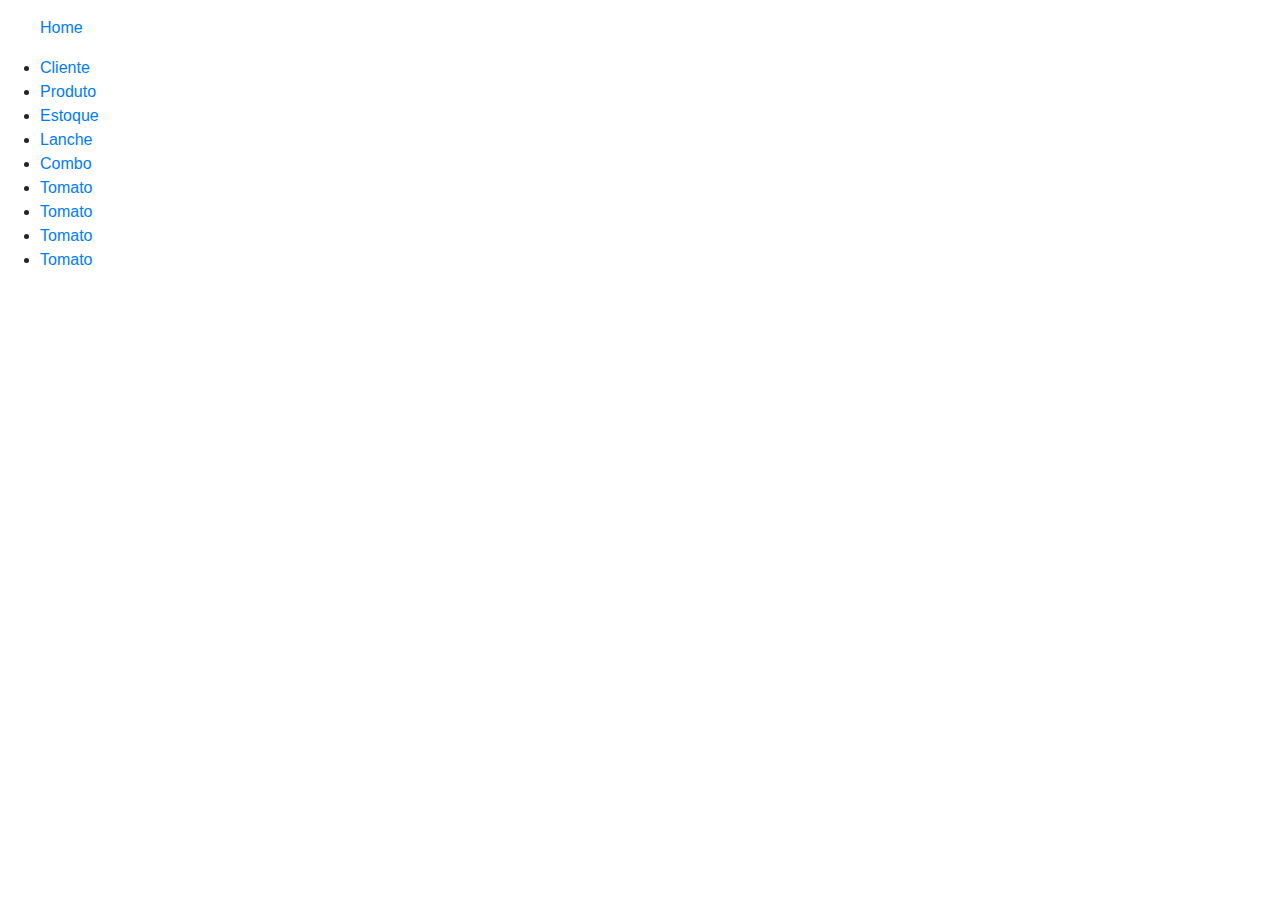
==== index.html @ 47eab7c0 "init angularjs" ====
<!DOCTYPE html>
<html lang="pt-br" ng-app="sglanchoneteApp">

<head>
    <base ref=".">
    <meta charset="UTF-8">
    <meta name="viewport" content="width=device-width, initial-scale=1.0">
    <title>Angular</title>
    <link rel="shortcut icon" href="favicon.ico" type="image/x-icon">
    <link rel="stylesheet" href="css/bootstrap.min.css">
    <link rel="stylesheet" href="lib/bootstrap.min.js">
</head>

<body>
    <approot></approot>
    <script src="lib/angular.min.js"></script>
    <script srf="lib/jquery.min.js"></script>
    <script src="lib/angular-route.min.js"></script>

    <!-- APP -->
    <script src="app.js"></script>

    <!-- ROUTE -->
    <script src="config/router.js"></script>

    <!-- CONTROLLER -->
    <script src="controller/LanchoneteController.js"></script>

    <!-- SERVICES -->
    <script src="services/LanchoneteService.js"></script>

</body>

</html>
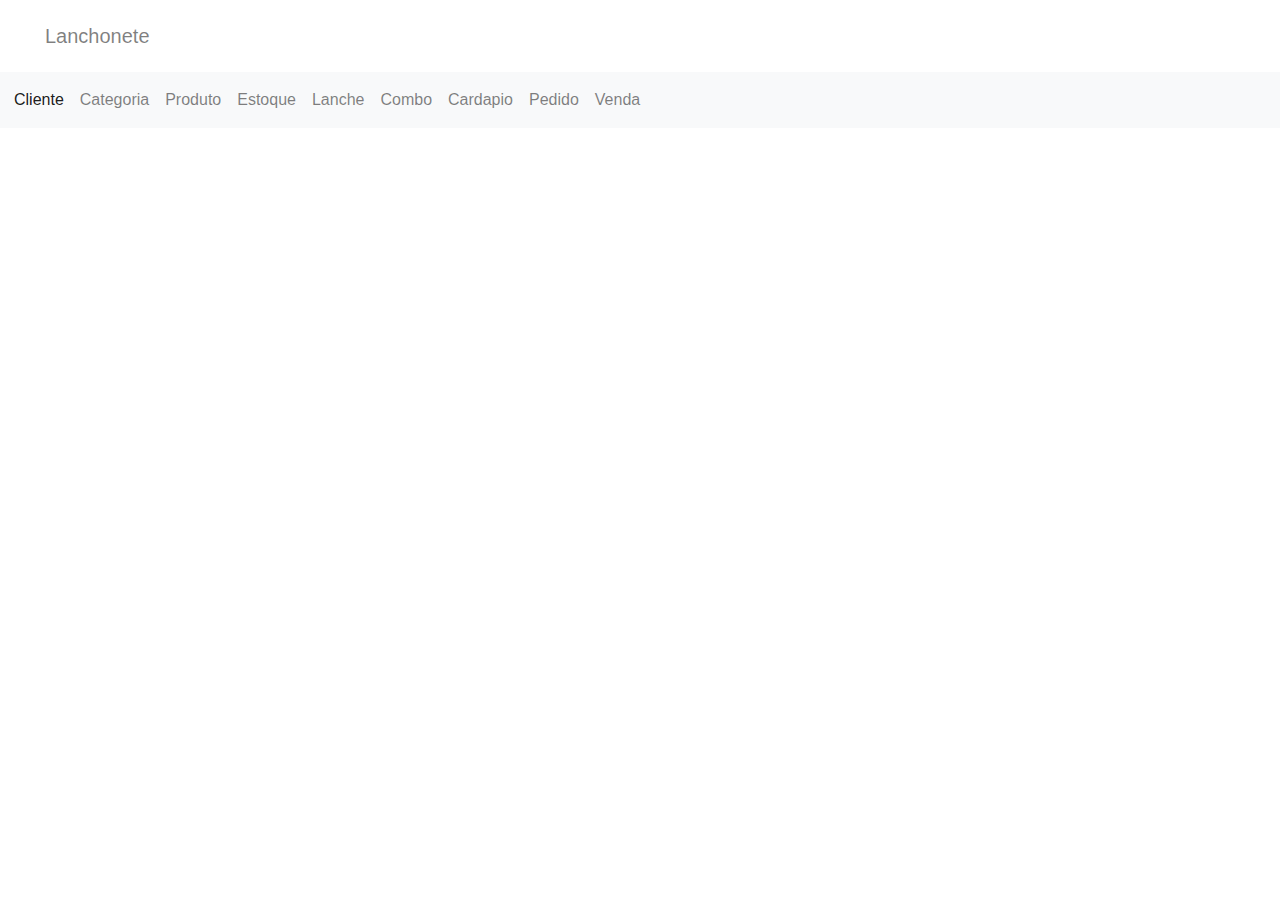
==== commit 6ed76dbc: "montado base estrutura/layout" ====
--- a/index.html
+++ b/index.html
@@ -8,26 +8,47 @@
     <title>Angular</title>
     <link rel="shortcut icon" href="favicon.ico" type="image/x-icon">
     <link rel="stylesheet" href="css/bootstrap.min.css">
+    <link rel="stylesheet" href="css/app.css">
     <link rel="stylesheet" href="lib/bootstrap.min.js">
 </head>
 
-<body>
+<body style="margin: 0 5px;">
     <approot></approot>
     <script src="lib/angular.min.js"></script>
-    <script srf="lib/jquery.min.js"></script>
+    <script src="lib/jquery.min.js"></script>
+    <script src="lib/popper.min.js"></script>
     <script src="lib/angular-route.min.js"></script>
 
     <!-- APP -->
     <script src="app.js"></script>
+    <script src="components/layout.js"></script>
 
     <!-- ROUTE -->
     <script src="config/router.js"></script>
 
     <!-- CONTROLLER -->
-    <script src="controller/LanchoneteController.js"></script>
+    <script src="controller/ClienteController.js"></script>
+    <script src="controller/CategoriaController.js"></script>
+    <script src="controller/CardapioController.js"></script>
+    <script src="controller/ComboController.js"></script>
+    <script src="controller/EstoqueController.js"></script>
+    <script src="controller/LancheController.js"></script>
+    <script src="controller/ProdutoController.js"></script>
+    <script src="controller/PedidoController.js"></script>
+    <script src="controller/VendaController.js"></script>
 
     <!-- SERVICES -->
-    <script src="services/LanchoneteService.js"></script>
+    <script src="services/ClienteService.js"></script>
+    <script src="services/CategoriaService.js"></script>
+    <script src="services/CardapioService.js"></script>
+    <script src="services/ComboService.js"></script>
+    <script src="services/EstoqueService.js"></script>
+    <script src="services/LancheService.js"></script>
+    <script src="services/ProdutoService.js"></script>
+    <script src="services/PedidoService.js"></script>
+    <script src="services/VendaService.js"></script>
+
+    <script src="utils/HttpConfig.js"></script>
 
 </body>
 
--- a/css/app.css
+++ b/css/app.css
@@ -0,0 +1,3 @@
+a {
+    color: rgba(0,0,0,.5);;
+}